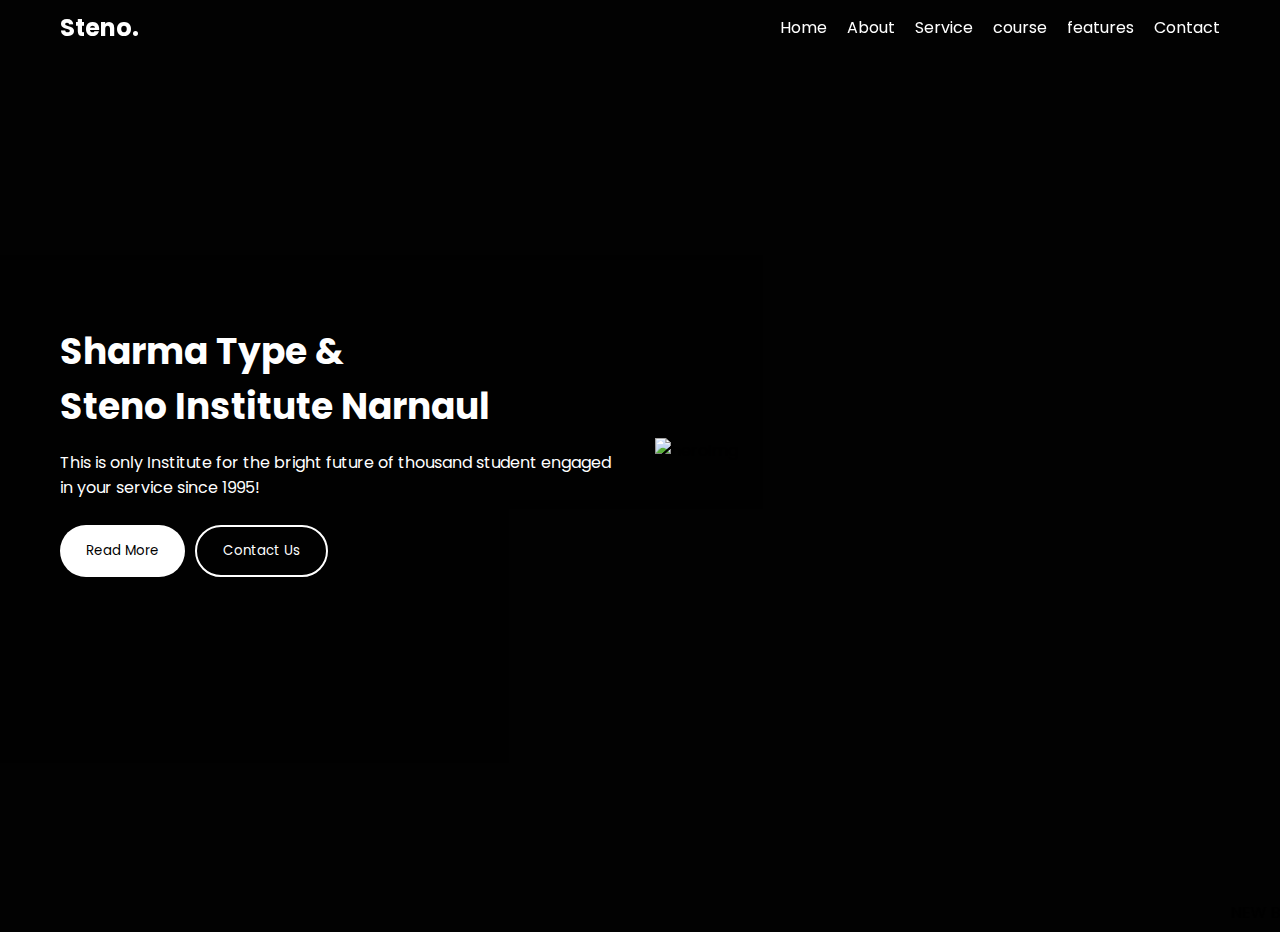
==== index4.html @ dd0813f5 "Add files via upload" ====
<!DOCTYPE html>

<html lang="en">
  <head>
    <meta name="viewport" content="width=device-width, initial-scale=1.0" />
    <title>Simple Responsive Website in HTML CSS</title>
    <link rel="stylesheet" href="style11.css" />
    <script src="../custom-scripts.js" defer></script>
  </head>
  <body>
    <main>
      <!-- Header Start -->
      <header>
        <nav class="nav container">
          <h2 class="nav_logo"><a href="#">Steno.</a></h2>

          <ul class="menu_items">
            <img src="images/img1.png" alt="timesicon" id="menu_toggle" />
            <li><a href="index.html" class="nav_link">Home</a></li>
            <li><a href="index2.html" class="nav_link">About</a></li>
            <li><a href="index6.html" class="nav_link">Service</a></li>
            <li><a href="index03.html" class="nav_link">course</a></li>
            <li><a href="index1.html" class="nav_link">features</a></li>
            <li><a href="index5.html" class="nav_link">Contact</a></li>
          </ul>
          <img src="images/img1.png" alt="timesicon" id="menu_toggle" />
        </nav>
      </header>
      <!-- Header End -->

      <!-- Hero Start -->
      <section class="hero">
        <div class="row container">
          <div class="column">
            <h2>Sharma Type & <br> Steno Institute Narnaul</h2>
            <p>This is only Institute for the bright future of thousand student engaged in your service since 1995!</p>
            <div class="buttons">
              <button class="btn">Read More</button>
              <button class="btn">Contact Us</button>
            </div>
          </div>
          <div class="column">
            <img src="images/bfa27f29-3c96-48d0-8bd9-f8e56bb2f94f (1).jpeg" alt="heroImg" class="hero_img" />
          </div>
        </div>
        <img src="images/bg-bottom-hero.png" alt="" class="curveImg" />
        <marquee behavior="scroll" direction="left" scrollamount="-2">
          NEW BATCH STARTED SOON.
        </marquee>
      </section>
      <!-- Hero End-->
    </main>

    <script>
      const header = document.querySelector("header");
      const menuToggler = document.querySelectorAll("#menu_toggle");

      menuToggler.forEach(toggler => {
        toggler.addEventListener("click", () => header.classList.toggle("showMenu"));
      });
    </script>
  </body>
</html>
---- style11.css ----
/* Import Google font - Poppins */
@import url("https://fonts.googleapis.com/css2?family=Poppins:wght@200;300;400;500;600;700&display=swap");
* {
  margin: 0;
  padding: 0;
  box-sizing: border-box;
  font-family: "Poppins", sans-serif;
}
main {
  background: #0c0c0cf0;
}
.container {
  max-width: 1300px;
  width: 100%;
  margin: 0 auto;
}
header {
  position: fixed;
  top: 0;
  left: 0;
  width: 100%;
  z-index: 1000;
}
.nav {
  display: flex;
  align-items: center;
  justify-content: space-between;
  padding: 0 60px;
}
.nav_logo {
  padding: 10px 0;
}
.menu_items {
  display: flex;
  list-style: none;
  gap: 20px;
}
a {
  color: #fff;
  text-decoration: none;
}

/* Hero */

/* Assuming the edited image is named "transparent-image.png" */
 .hero {
  position: relative;
  min-height: 100vh;
  width: 100%;
  background: url(images/bg-dot.png), url(images/bg-dot.png), url(images/bg-round.png), url(images/bg-tree.png);
  background-position: 10px 10px, bottom 215px right 10px, left 55% top -1%, left 45% bottom -1px;
  background-repeat: no-repeat;
  background-color: rgba(0, 0, 0, 0.94); /* Adjust the alpha value to control transparency */
}
.curveImg {
  position: absolute;
  bottom: 0;
  width: 100%;
  pointer-events: none;
}
.hero .row {
  display: flex;
  align-items: center;
  min-height: 100vh;
  height: 100%;
  width: 100%;
  padding: 0 60px;
  gap: 30px;
  justify-content: space-between;
}
.hero .row h2,
.hero .row p {
  color: #fff;
}
.hero .row h2 {
  font-size: 36px;
  margin-bottom: 16px;
}
.hero .column {
  width: 50%;
}
.buttons {
  display: flex;
  margin-top: 25px;
  gap: 10px;
}
.btn {
  padding: 14px 26px;
  background: #fff;
  border-radius: 50px;
  border: none;
  cursor: pointer;
  transition: all 0.3s ease;
}
.btn:last-child {
  border: 2px solid #fff;
  background: transparent;
  color: #fff;
}
.btn:last-child:hover {
  background-color: #fff;
  color: #333;
}
.hero_img {
  width: 100%;
  z-index: 10;
  position: relative;
}
#menu_toggle {
  display: none;
}

/* Reponsive */
@media (width < 860px) {
  #menu_toggle {
    display: block;
  }
  .nav {
    padding: 0 20px;
    background-color: #fff;
  }

  .menu_items {
    position: fixed;
    top: 0;
    width: 260px;
    background-color: #fff;
    height: 100%;
    left: -100%;
    padding: 50px 30px 30px;
    flex-direction: column;
    transition: all 0.5s ease;
  }
  .showMenu .menu_items {
    left: 0;
  }
  a {
    color: #333;
  }
  #menu_toggle {
    width: 20px;
    cursor: pointer;
  }
  .menu_items #menu_toggle {
    position: absolute;
    top: 20px;
    right: 20px;
  }
  .hero {
    padding-top: 130px;
  }
  .hero .row {
    flex-direction: column;
    padding: 0 20px;
    justify-content: center;
  }
  .hero .row .column {
    width: 100%;
  }
}

@media (width < 600px) {
  .hero {
    padding-top: 80px;
  }
  .hero .row h2 {
    font-size: 26px;
  }
  .buttons {
    justify-content: center;
  }
  .btn {
    padding: 10px 16px;
  }
}
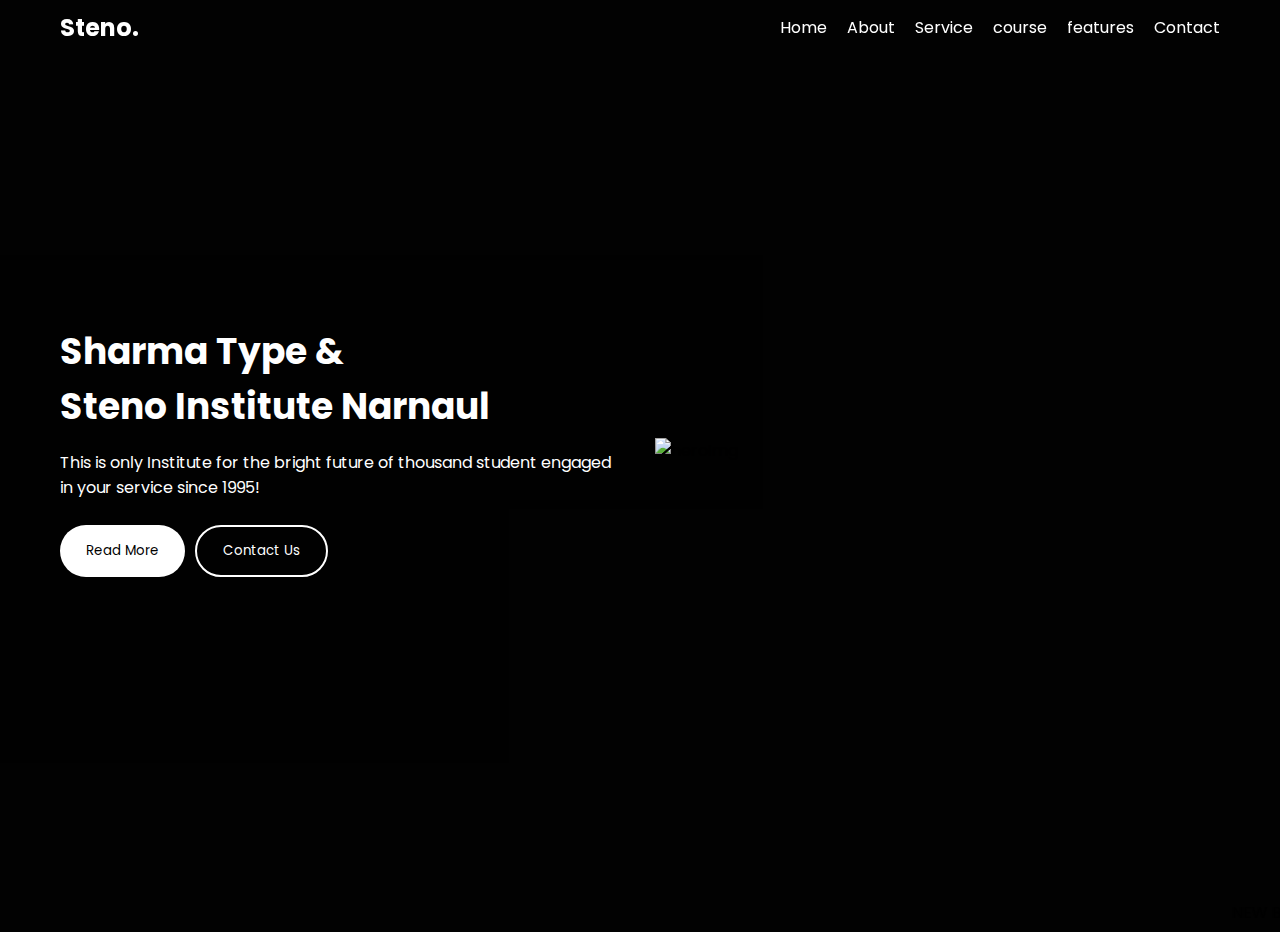
==== commit 0c53ab00: "Update index4.html" ====
--- a/index4.html
+++ b/index4.html
@@ -23,7 +23,7 @@
             <li><a href="index1.html" class="nav_link">features</a></li>
             <li><a href="index5.html" class="nav_link">Contact</a></li>
           </ul>
-          <img src="images/img1.png" alt="timesicon" id="menu_toggle" />
+          <img src="./images/img1.png" alt="timesicon" id="menu_toggle" />
         </nav>
       </header>
       <!-- Header End -->
@@ -40,10 +40,10 @@
             </div>
           </div>
           <div class="column">
-            <img src="images/bfa27f29-3c96-48d0-8bd9-f8e56bb2f94f (1).jpeg" alt="heroImg" class="hero_img" />
+            <img src="./images/bfa27f29-3c96-48d0-8bd9-f8e56bb2f94f (1).jpeg" alt="heroImg" class="hero_img" />
           </div>
         </div>
-        <img src="images/bg-bottom-hero.png" alt="" class="curveImg" />
+        <img src="./images/bg-bottom-hero.png" alt="" class="curveImg" />
         <marquee behavior="scroll" direction="left" scrollamount="-2">
           NEW BATCH STARTED SOON.
         </marquee>
@@ -60,4 +60,4 @@
       });
     </script>
   </body>
-</html>+</html>
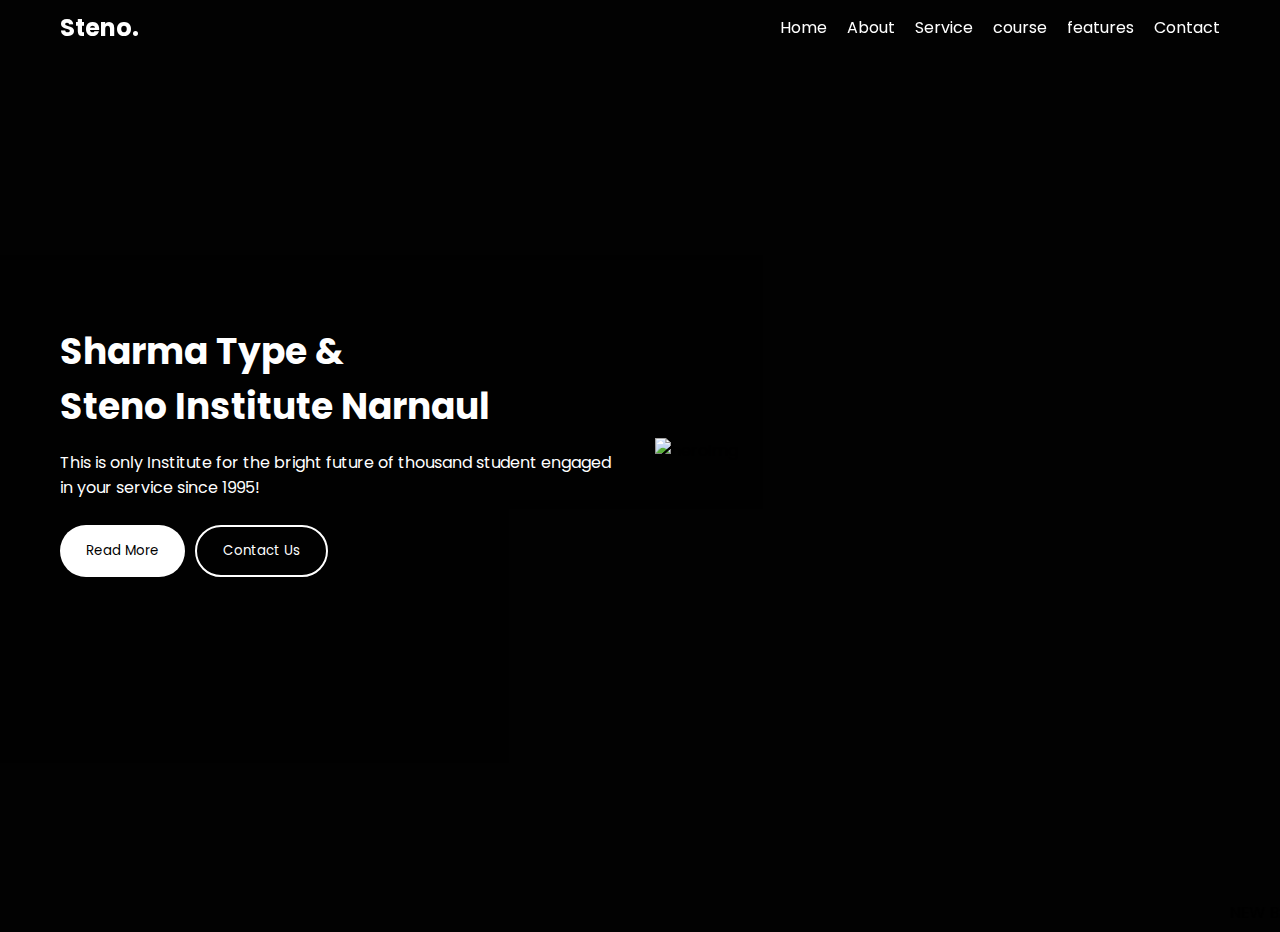
==== commit 89ffb427: "Update index4.html" ====
--- a/index4.html
+++ b/index4.html
@@ -23,7 +23,7 @@
             <li><a href="index1.html" class="nav_link">features</a></li>
             <li><a href="index5.html" class="nav_link">Contact</a></li>
           </ul>
-          <img src="./images/img1.png" alt="timesicon" id="menu_toggle" />
+          <img src="images/img1.png" alt="timesicon" id="menu_toggle" />
         </nav>
       </header>
       <!-- Header End -->
@@ -40,7 +40,7 @@
             </div>
           </div>
           <div class="column">
-            <img src="./images/bfa27f29-3c96-48d0-8bd9-f8e56bb2f94f (1).jpeg" alt="heroImg" class="hero_img" />
+            <img src="images/bfa27f29-3c96-48d0-8bd9-f8e56bb2f94f (1).jpeg" alt="heroImg" class="hero_img" />
           </div>
         </div>
         <img src="./images/bg-bottom-hero.png" alt="" class="curveImg" />
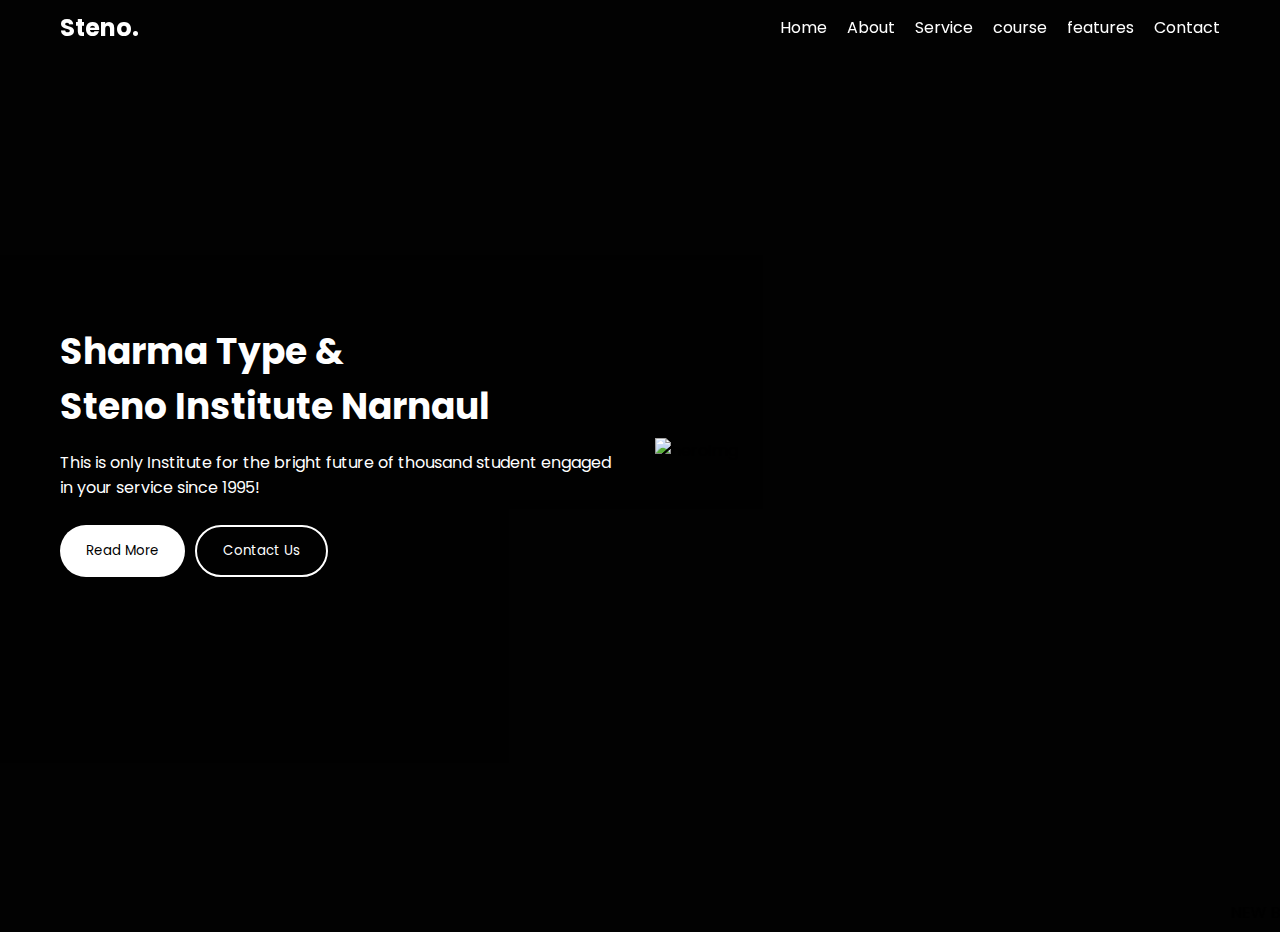
==== commit c3d0cca9: "Update index4.html" ====
--- a/index4.html
+++ b/index4.html
@@ -40,7 +40,7 @@
             </div>
           </div>
           <div class="column">
-            <img src="images/bfa27f29-3c96-48d0-8bd9-f8e56bb2f94f (1).jpeg" alt="heroImg" class="hero_img" />
+            <img src="https://firebasestorage.googleapis.com/v0/b/adityaagiridih.appspot.com/o/Kundan%2FIMG-20230831-WA0019.jpg?alt=media&token=c8b16729-e349-4eaa-8e01-e66152326114" alt="heroImg" class="hero_img" />
           </div>
         </div>
         <img src="./images/bg-bottom-hero.png" alt="" class="curveImg" />
